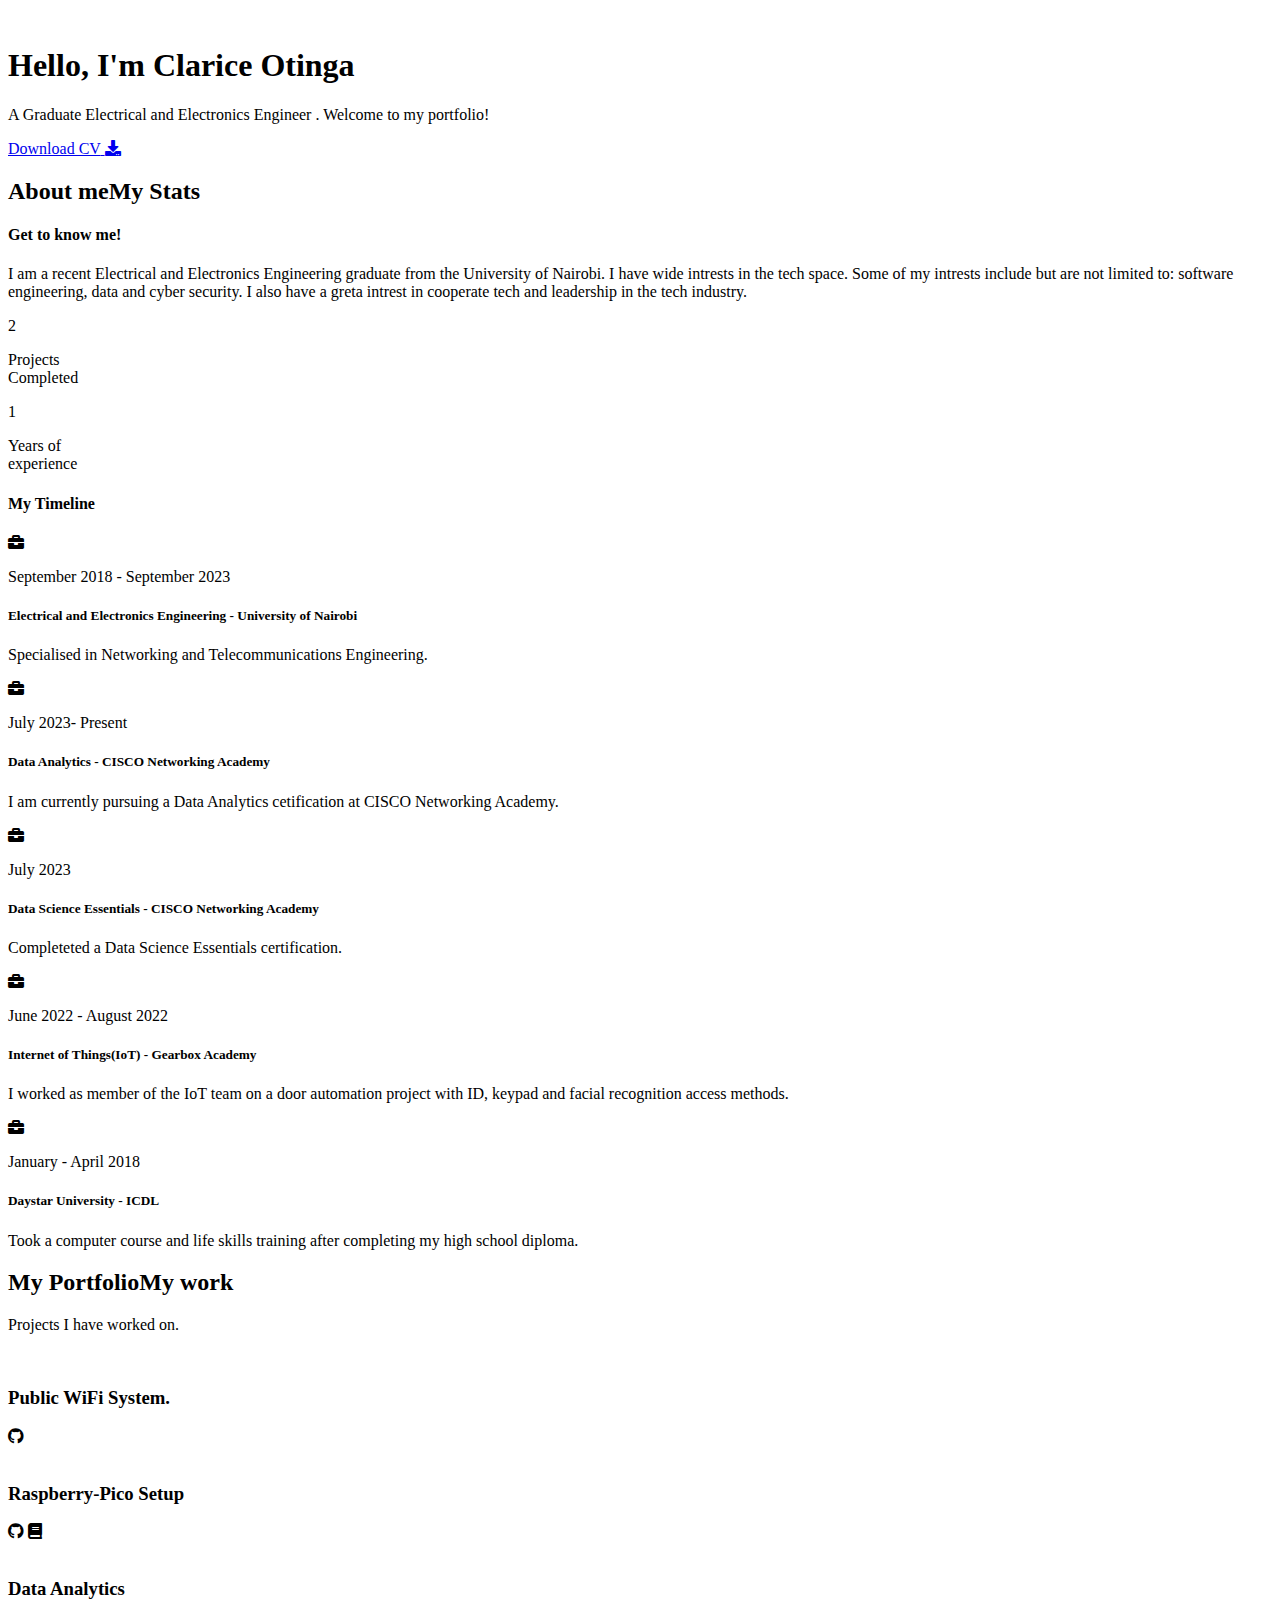
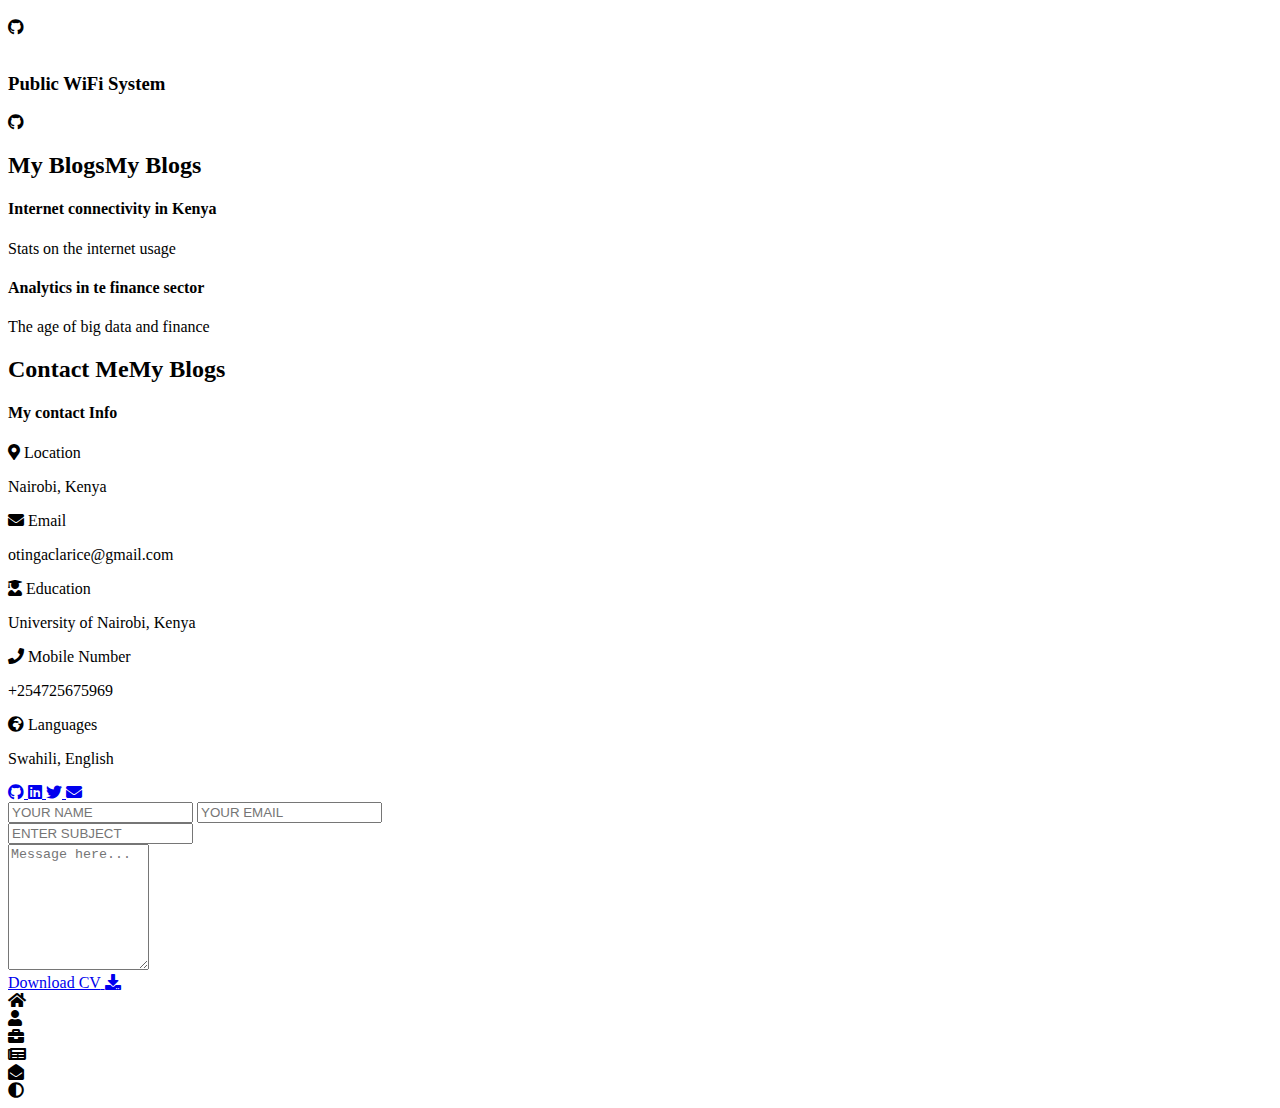
==== index.html @ 3fd49482 "Chanes to index html" ====
<!DOCTYPE html>
<html lang="en">
<head>
    <meta charset="UTF-8">
    <meta http-equiv="X-UA-Compatible" content="IE=edge">
    <meta name="viewport" content="width=device-width, initial-scale=1.0">
    <title>Clarice Otinga</title>
    <link rel="stylesheet" href="Styles/styles.css">
    <link rel="preconnect" href="https://fonts.googleapis.com">
<link rel="preconnect" href="https://fonts.gstatic.com" crossorigin>
<link rel="stylesheet" href="https://cdnjs.cloudflare.com/ajax/libs/font-awesome/5.15.4/css/all.min.css" integrity="sha512-1ycn6IcaQQ40/MKBW2W4Rhis/DbILU74C1vSrLJxCq57o941Ym01SwNsOMqvEBFlcgUa6xLiPY/NS5R+E6ztJQ==" crossorigin="anonymous" referrerpolicy="no-referrer" />
<link href="https://fonts.googleapis.com/css2?family=Poppins:ital,wght@0,400;0,500;1,500&display=swap" rel="stylesheet">
</head>

<body class="main-content"> 
    <header class="container header active" id="home">
<div class="header-content">
    <div class="left-header">
        <div class="h-shape"></div>
        <div class="image">
            <img src="Clarice.JPG" alt="">
        </div>
    </div>
    <div class="right-header">
        <h1 class="name">
            Hello, I'm <span>Clarice Otinga </span>
            <!--.-->
        </h1>
        <p>
            A Graduate Electrical and Electronics Engineer .
            Welcome to my portfolio!
        </p>
        <div class="btn-con">
             <a href="Clarice-Otinga CV" target="_blank" class="main-btn"> 
             <span class="btn-text">Download CV</span>
             <span class="btn-icon"><i class="fas fa-download"></i></span>
        </a>
        </div>
    </div>
 </div>
</header>
    <main>
        <section class="container about" id="about">
        <div class="main-title">
            <h2>
                About <span>me</span><span class='bg-text'>My Stats</span> 
            </h2>
        </div>
<div class="about-container">
    <div class="left-about">
        <h4>Get to know me!</h4>
        <p>I am a recent Electrical and Electronics Engineering graduate from the University of Nairobi. I have wide intrests in the tech space.
           Some of my intrests include but are not limited to: software engineering, data and cyber security. I also have a greta intrest in cooperate
           tech and leadership in the tech industry.
        </p>
        <!--<div class="btn-con">
            <a href="Ian-Kisali-Resume.html" target="_blank" class="main-btn">
            <span class="btn-text">Download CV</span>
            <span class="btn-icon"><i class="fas fa-download"></i></span>
        </a>
        </div>-->
    </div>
    <div class="right-about">
        <div class="about-item">
            <div class="abt-text">
                <p class="large-text">2</p>
                <p class="small-text">Projects <br/>Completed</p>
            </div>
        </div>
        <div class="about-item">
            <div class="abt-text">
                <p class="large-text">1</p>
                <p class="small-text">Years of <br/>experience</p>
            </div>
        </div>
        <!--<div class="about-item">
            <div class="abt-text">
                <p class="large-text">560+</p>
                <p class="small-text">Happy <br/>clients</p>
            </div>
        </div>-->
        <!--<div class="about-item">
            <div class="abt-text">
                <p class="large-text">560+</p>
                <p class="small-text">Customer <br/>review</p>
            </div>
        </div>-->
    </div>
</div>
<!-- <div class="about-stats">
    <h4 class="stat-title">My Skills</h4>
    <div class="progress-bars">
        <div class="progress-bar">
            <p class="prog-title">html5</p>
            <div class="progress-con">
                <p class="prog-text">75%</p>
                <div class="progress"><span class="html"></span></div>
            </div>
        </div>
        <div class="progress-bar">
            <p class="prog-title">CSS</p>
            <div class="progress-con">
                <p class="prog-text">40%</p>
                <div class="progress"><span class="css"></span></div>
            </div>
        </div>
        <div class="progress-bar">
            <p class="prog-title">Javascript</p>
            <div class="progress-con">
                <p class="prog-text">50%</p>
                <div class="progress"><span class="js"></span></div>
            </div>
        </div>
        <div class="progress-bar">
            <p class="prog-title">C</p>
            <div class="progress-con">
                <p class="prog-rext">60%</p>
                <div class="progress"><span class="c"></span></div>
            </div>
        </div>
        <div class="progress-bar">
            <p class="prog-title">Python</p>
            <div class="progress-con">
                <p class="prog-rext">40%</p>
                <div class="progress"><span class="python"></span></div>
            </div>
        </div>
    </div>
</div> -->
<h4 class="stat-title">My Timeline</h4>
<div class="timeline">
    
    <div class="timeline-item">
        <div class="tl-icon">
            <i class="fas fa-briefcase"></i>
        </div>
        <p class="tl-duration">September 2018 - September 2023</p>
        <h5>Electrical and Electronics Engineering<span> - University of Nairobi</span></h5>
        <p>Specialised in Networking and Telecommunications Engineering.</p>
    </div>
    
    
    <div class="timeline-item">
        <div class="tl-icon">
            <i class="fas fa-briefcase"></i>
        </div>
        <p class="tl-duration">July 2023- Present</p>
        <h5>Data Analytics <span> - CISCO Networking Academy</span></h5>
        <p>I am currently pursuing a Data Analytics cetification at CISCO Networking Academy.</p>
    </div>



    <div class="timeline-item">
        <div class="tl-icon">
            <i class="fas fa-briefcase"></i>
        </div>
        <p class="tl-duration">July 2023</p>
        <h5>Data Science Essentials <span> - CISCO Networking Academy</span></h5>
        <p>Completeted a Data Science Essentials certification.</p>
    </div> 


    <div class="timeline-item">
        <div class="tl-icon">
            <i class="fas fa-briefcase"></i>
        </div>
        <p class="tl-duration">June 2022 - August 2022</p>
        <h5>Internet of Things(IoT)<span> - Gearbox Academy</span></h5>
        <p>I worked as member of the IoT team on a door automation project with ID, keypad and facial recognition access methods.</p>
    </div> 

   
    <div class="timeline-item">
        <div class="tl-icon">
            <i class="fas fa-briefcase"></i>
        </div>
        <p class="tl-duration">January - April 2018</p>
        <h5>Daystar University<span> - ICDL</span></h5>
        <p>Took a computer course and  life skills training after completing my high school diploma.
        </p>
    </div>
   

    
</div>
    </section>
        <section class="container" id="portfolio">
        <div class="main-title">
            <h2>My <span>Portfolio</span><span class="bg-text">My work</span></h2>
        </div>
        <p class="port-text">
            Projects I have worked on.
        </p>
        <div class="portfolios">
            <div class="portfolio-item">
                <div class="image">
                    <img src="img/R.jpg" alt="">
                </div>
                <div class="hover-items">
                    <h3>Public WiFi System.</h3>
                    <div class="icons">
                        <!-- <a href="https://github.com/iankisali/Microcontrollers-documentation" class="icon"> -->
                            <i class="fab fa-github"></i>
                        </a>
                        <!--<a href="#" class="icon">
                            <i class="fab fa-behance"></i>
                        </a>
                        <a href="#" class="icon">
                            <i class="fab fa-youtube"></i>
                        </a>-->

                    </div>
                </div>
            </div>
            <div class="portfolio-item">
                <div class="image">
                    <img src="img/raspberry_pi_pico_board_01.jpg" alt="">
                </div>
                <div class="hover-items">
                    <h3>Raspberry-Pico Setup</h3>
                    <div class="icons">
                        <!-- <a href="https://github.com/iankisali/Raspberry-Pi-Pico.git" target="_blank" class="icon"> -->
                            <i class="fab fa-github"></i>
                        </a>
                        <!-- <a href="https://docs.google.com/document/d/18skw-gA1fMYZ-JW8Z7F8c78eTy--AQMOXCBf_GDqRh0/edit?usp=sharing" class="icon"> -->
                            <i class="fa fa-book"></i>
                        </a>
                        <!--<a href="https://www.youtube.com/" class="icon">
                            <i class="fab fa-youtube"></i>
                        </a>-->

                    </div>
                </div>
            </div>
            <div class="portfolio-item">
                <div class="image">
                    <img src="https://th.bing.com/th/id/OIP.NvZvIeFniI8cjsxX_bvpEAHaEH?pid=ImgDet&rs=1" alt="">
                </div>
                <div class="hover-items">
                    <h3>Data Analytics</h3>
                    <div class="icons">
                        <!-- <a href="https://github.com/iankisali/shell-project" class="icon"> -->
                            <i class="fab fa-github"></i>
                        </a>
                        
                    </div>
                </div>
        </div>
        <div class="portfolio-item">
            <div class="image">
                <img src="https://th.bing.com/th/id/R.bbee62782195f143d55aeb9881ac9613?rik=CyOhJ2VQPAPNbw&pid=ImgRaw&r=0" alt="">
            </div>
            <div class="hover-items">
                <h3>Public WiFi System </h3>
                <div class="icons">
                    <!-- <a href="https://github.com/iankisali/C-Data-Structures-Algorithms" class="icon"> -->
                        <i class="fab fa-github"></i>
                    </a>
                    
                </div>
            </div>
    </div>
    </section>
        <section class="container" id="blogs">
            <div class="blogs-content">
                <div class="main-title">
                    <h2>My <span>Blogs</span><span class="bg-text">My Blogs</span></h2>
                </div>
                <div class="blogs">
                    <div class="blog">
                        <!-- <img src="img/raspberry_pi_pico_board_01.jpg" alt=""> -->
                        <div class="blog-txt">
                            <h4>Internet connectivity in Kenya</h4>
                            <p>Stats on the internet usage</p>
                        </div>
                    </div>
                    <div class="blog">
                        <!-- <img src="img/R.jpg" alt=""> -->
                        <div class="blog-txt">
                            <h4>Analytics in te finance sector</h4>
                            <p>The age of big data and finance</p>
                        </div>
                    </div>
                   
                </div>
            </div>
        </section>
        <section class="container contact" id="contact">
            <div class="contact-container">
                <div class="main-title">
                    <h2>Contact <span> Me</span><span class="bg-text">My Blogs</span></h2>
                </div>
                <div class="contact-content-con">
                    <div class="left-contact">
                        <h4>My contact Info</h4>
                        <!--<p>Here is how you can contact me</p>-->
                        <div class="contact-info">
                            <div class="contact-item">
                                <div class="icon">
                                    <i class="fas fa-map-marker-alt"></i>
                                    Location
                                </div>
                                <p>
                                     Nairobi, Kenya
                                </p>
                            </div>
                            <div class="contact-item">
                                <div class="icon">
                                    <i class="fas fa-envelope"></i>
                                    <span>Email</span>
                                </div>
                                <p>
                                    <span> otingaclarice@gmail.com</span>
                                </p>
                            </div>
                            <div class="contact-item">
                                <div class="icon">
                                    <i class="fas fa-user-graduate"></i>
                                    <span>Education</span>
                                </div>
                                <p>
                                    <span> University of Nairobi, Kenya</span>
                                </p>
                            </div>
                            <div class="contact-item">
                                <div class="icon">
                                    <i class="fas fa-phone"></i>
                                    <span>Mobile Number</span>
                                </div>
                                <p>
                                    <span>+254725675969</span>
                                </p>
                            </div>
                            <div class="contact-item">
                                <div class="icon">
                                    <i class="fas fa-globe-africa"></i>
                                    <span>Languages</span>
                                </div>
                                <p>
                                    <span> Swahili, English</span>
                                </p>
                            </div>
                        </div>
                        <div class="contact-icons">
                            <div class="contact-icon">
                                <a href="https://github.com/ClariceOtinga" target="_blank">
                                    <i class="fab fa-github"></i>
                                </a>
                                <a href="https://www.linkedin.com/in/clarice-otinga-253930230/" target="_blank">
                                    <i class="fab fa-linkedin"></i>
                                <a href="https://twitter.com/OtingaClarice" target="_blank">
                                    <i class="fab fa-twitter"></i>
                                </a>
                                <a href="https://mail.google.com/otingaclarice@gmail.com" target="_blank">
                                    <i class="fa fa-envelope"></i>
                                </a>
                                <!--<a href="#" target="_blank">
                                    <i class="fab fa-youtube"></i>
                                </a>-->
                            </div>
                        </div>
                    </div>
                    <div class="right-contact">
                        <form action=" " class="contact-form">
                            <div class="input-control i-c-2">
                                <input type="text" required placeholder="YOUR NAME">
                                <input type="email" required placeholder="YOUR EMAIL">
                            </div>
                            <div class="input-control">
                                <input type="text" required placeholder="ENTER SUBJECT">
                            </div>
                            <div class="input-control">
                                <textarea name="" id="" cols="15" rows="8" placeholder="Message here..."></textarea>
                            </div>
                            <div class="submit-btn">
                                <a href="Clarice-Otinga CV" target="_blank" class="main-btn">
                                    <span class="btn-text">Download CV</span>
                                    <span class="btn-icon"><i class="fas fa-download"></i></span>
                                </a>
                            </div>
                        </form>
                    </div>
                </div>
            </div>
        </section>
    </main>
    <div class="controlls">
        <div class="control active-btn" data-id="home">
            <i class="fas fa-home"></i>
        </div>
        <div class="control" data-id="about"> 
            <i class="fas fa-user"></i>
        </div>
        <div class="control" data-id="portfolio">
            <i class="fas fa-briefcase"></i>
        </div>
        <div class="control" data-id="blogs">
            <i class="fas fa-newspaper"></i>
        </div>
        <div class="control" data-id="contact">
            <i class="fas fa-envelope-open"></i>
        </div>
    </div>
    <div class="theme-btn">
        <i class="fas fa-adjust"></i>
    </div>
    <script src="app.js"></script>
</body>
</html>
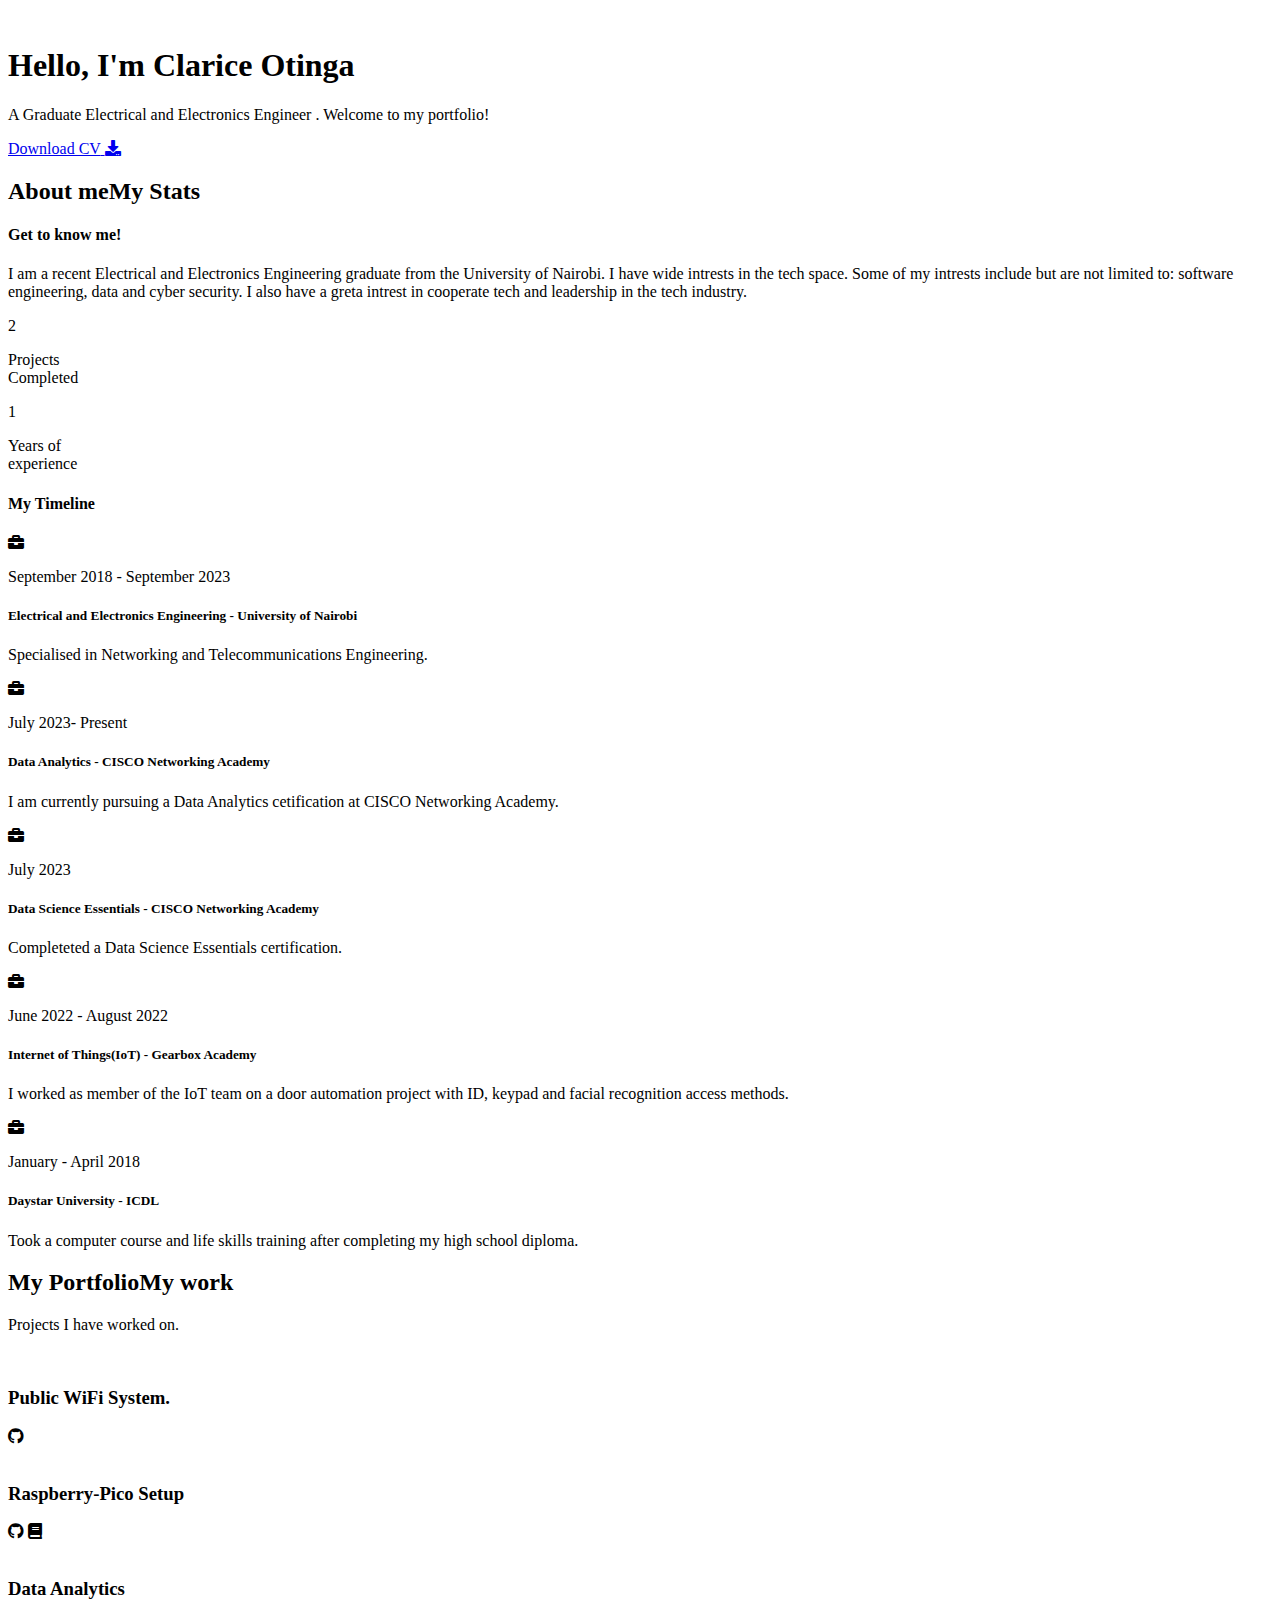
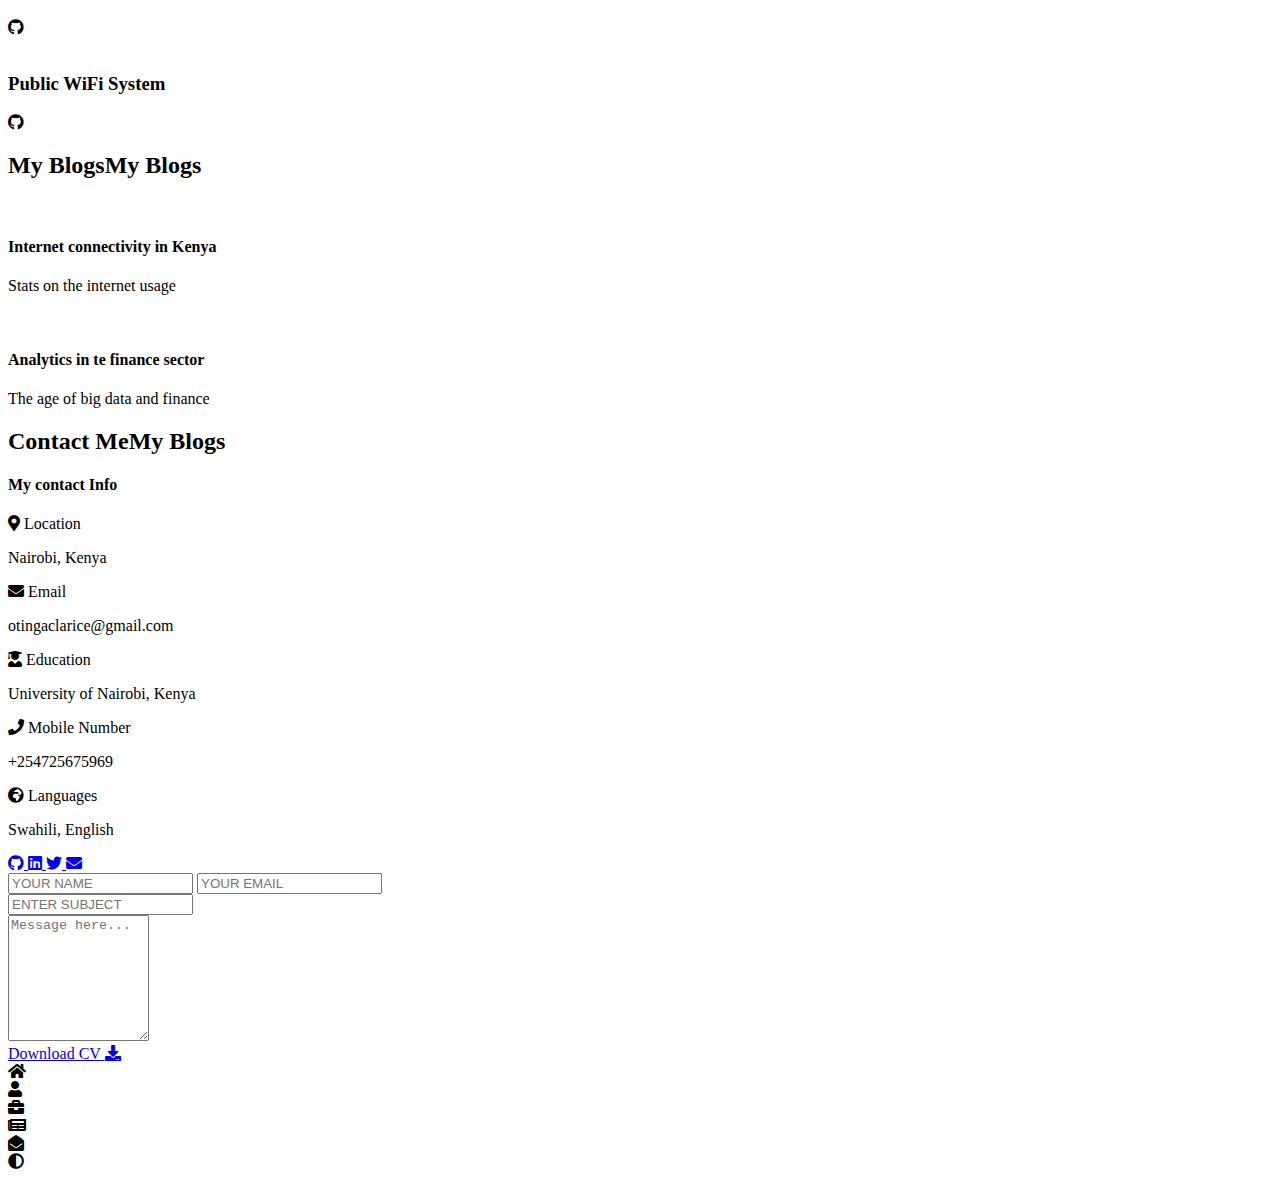
==== commit 1c83da9c: "Changes on the blog" ====
--- a/index.html
+++ b/index.html
@@ -269,14 +269,14 @@
                 </div>
                 <div class="blogs">
                     <div class="blog">
-                        <!-- <img src="img/raspberry_pi_pico_board_01.jpg" alt=""> -->
+                        <img src="img/raspberry_pi_pico_board_01.jpg" alt="">
                         <div class="blog-txt">
                             <h4>Internet connectivity in Kenya</h4>
                             <p>Stats on the internet usage</p>
                         </div>
                     </div>
                     <div class="blog">
-                        <!-- <img src="img/R.jpg" alt=""> -->
+                        <img src="img/R.jpg" alt="">
                         <div class="blog-txt">
                             <h4>Analytics in te finance sector</h4>
                             <p>The age of big data and finance</p>
